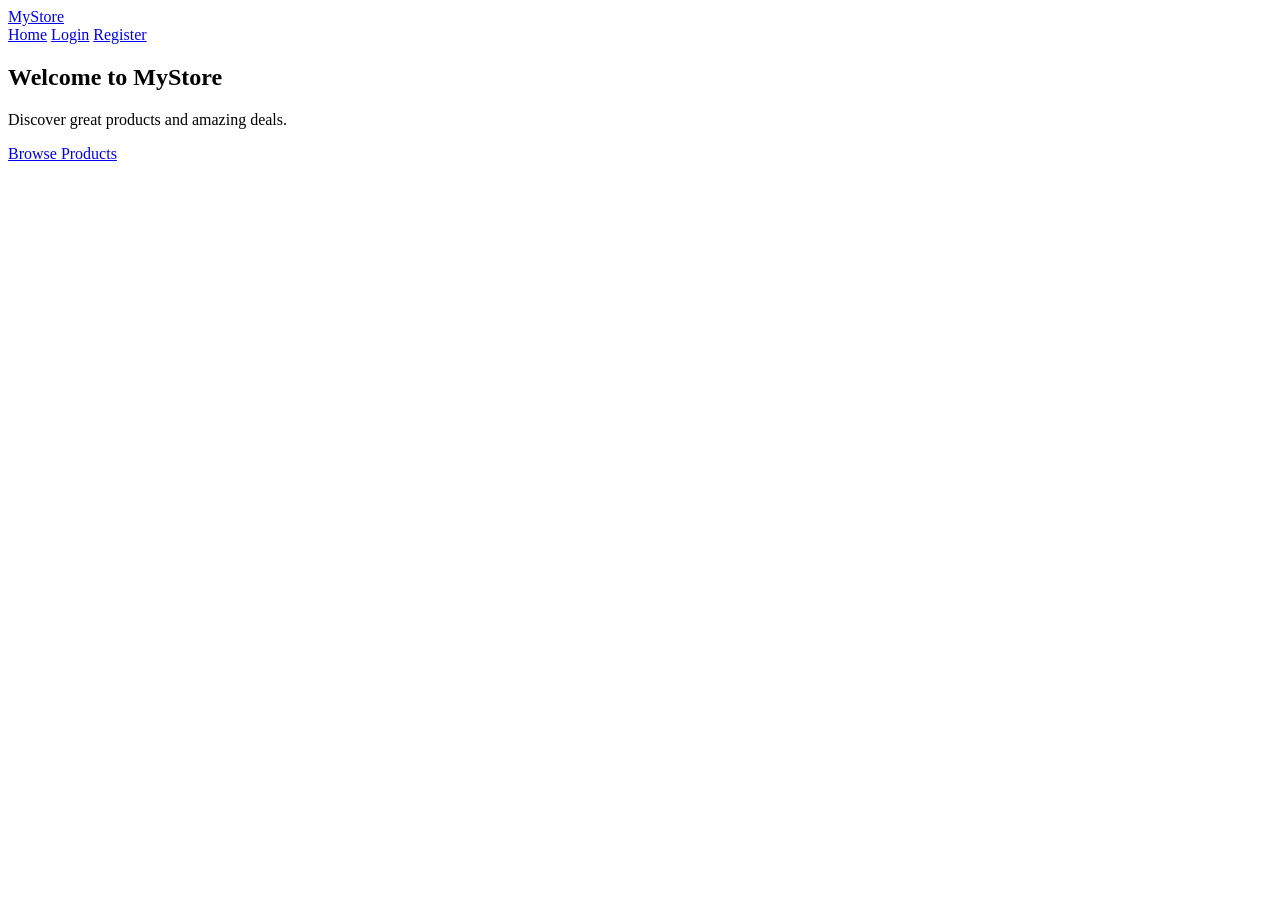
==== src/main/resources/templates/index.html @ ccf6ea1c "feat: added UserService, UserController, pages for login, register, profile and edit for users" ====
<!DOCTYPE html>
<html>
<head>
    <title>Online Store</title>
    <link rel="stylesheet" href="/css/style.css">
</head>
<body>

<header>
    <nav>
        <div class="logo"><a href="/">MyStore</a></div>

        <div class="nav-links">
            <a href="/">Home</a>
            <a href="/login">Login</a>
            <a href="/register">Register</a>
        </div>
    </nav>
</header>

<section class="hero">
    <h1>Welcome to MyStore</h1>
    <p>Discover great products and amazing deals.</p>

    <a href="/products" class="btn">
        Browse Products
    </a>
</section>

</body>
</html>
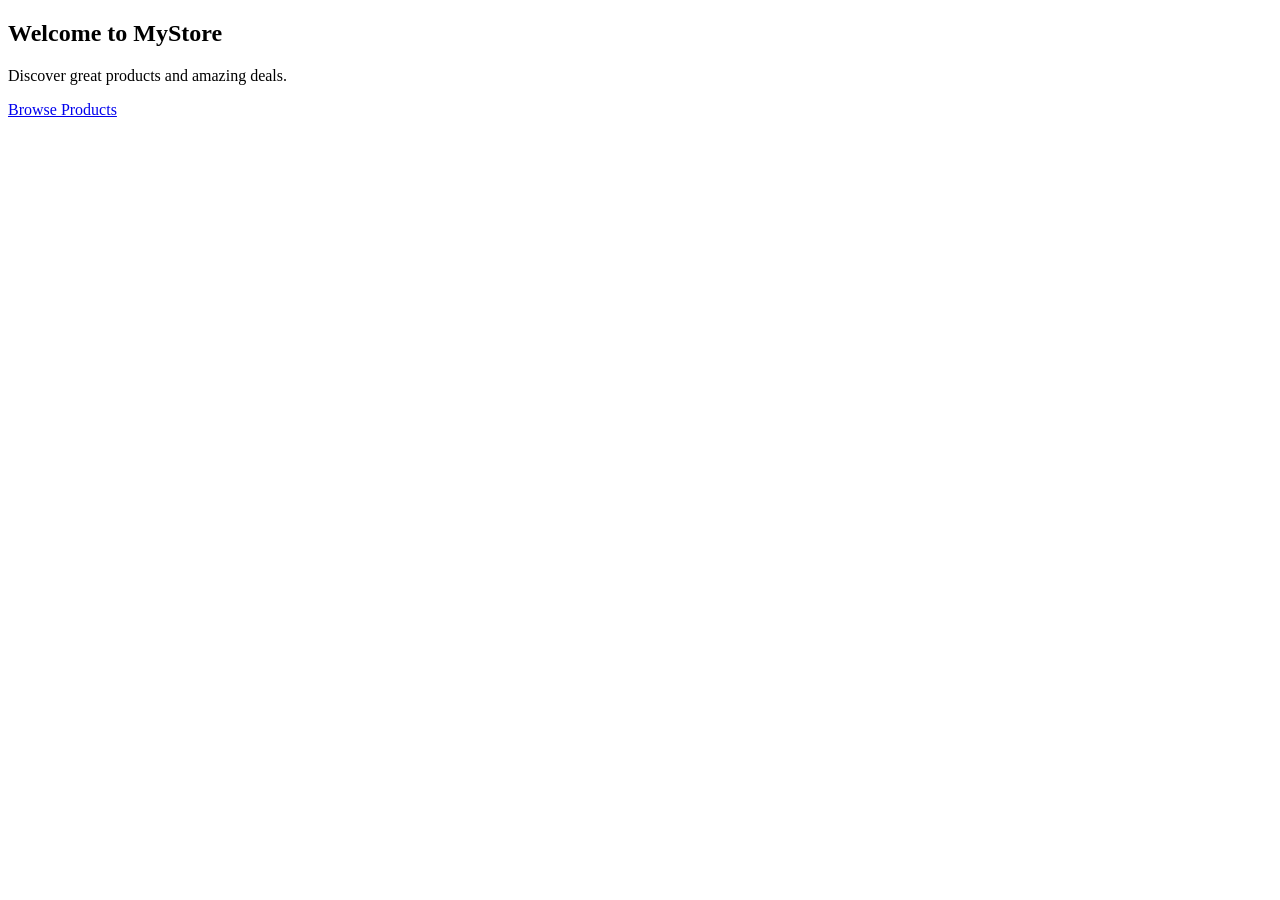
==== commit e9aa1d40: "feat: added sessionInterseptor, refactor: user profile pages and redirects." ====
--- a/src/main/resources/templates/index.html
+++ b/src/main/resources/templates/index.html
@@ -1,22 +1,14 @@
 <!DOCTYPE html>
-<html>
+<html xmlns:th="http://www.w3.org/1999/xhtml">
 <head>
     <title>Online Store</title>
     <link rel="stylesheet" href="/css/style.css">
+    <link rel="stylesheet" href="/css/header.css">
+    <script src="/js/dropdown.js"></script>
 </head>
 <body>
 
-<header>
-    <nav>
-        <div class="logo"><a href="/">MyStore</a></div>
-
-        <div class="nav-links">
-            <a href="/">Home</a>
-            <a href="/login">Login</a>
-            <a href="/register">Register</a>
-        </div>
-    </nav>
-</header>
+<header th:replace="~{fragments/header :: header}"></header>
 
 <section class="hero">
     <h1>Welcome to MyStore</h1>
